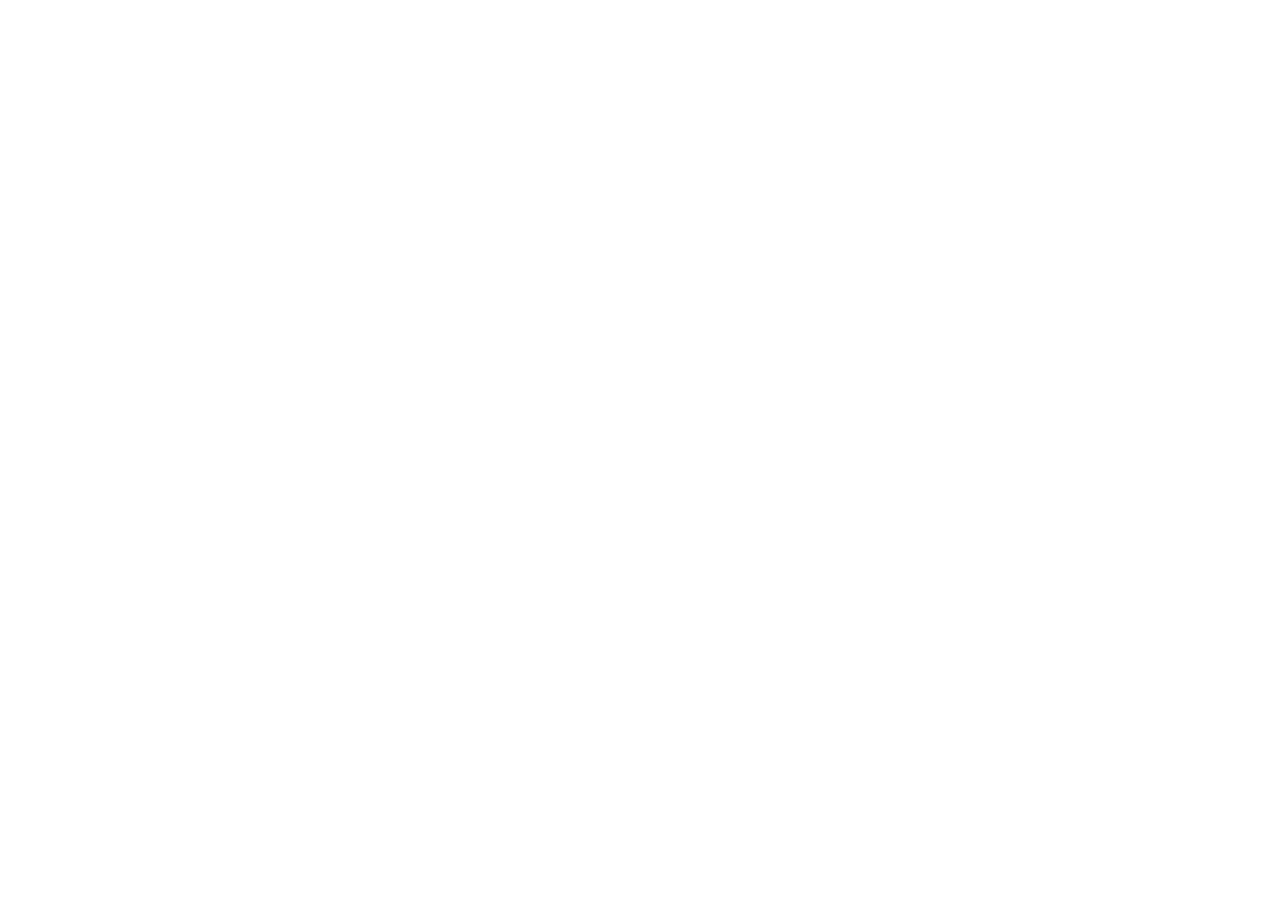
==== WebDev_Unit1/WDLesson1_1Practical/index.html @ dcc9d82d "htodog" ====
<!DOCTYPE html>
<!-- Lesson 1:How do we display text on a web page?
     Resources 
      https://www.w3schools.com/html/html_intro.asp
      https://www.w3schools.com/tags/tag_hr.asp
      https://www.w3schools.com/tags/tag_hn.asp
      https://www.w3schools.com/tags/tag_p.asp
-->

<html>
  <head>
    <!-- Challenge 1: Change the title of the page to Web Technologies -->
    <title>Page Title</title>
  </head>
  <body>
    <!-- Challenge 2: Create a heading, h1 for Web Technologies -->
    
    
    <!-- Challenge 3: Create a heading, h3 for HTML -->

    <!-- Challenge 4: Create a paragraph explaining what is HTML. At least 3 sentences. -->
    
    <!-- Challenge 4a: Insert a horizontal rule, hr -->

    
    <!-- Challenge 5: Create a heading, h3 for CSS -->
    
    <!-- Challenge 6: Create a paragraph explaining what is CSS.  At least 3 sentences. -->
    
    <!-- Challenge 6a: Insert a horizontal rule, hr -->
    
    <!-- Challenge 7: Create a heading, h3 for JavaScript -->
    
    <!-- Challenge 8: Create a paragraph explaining what is JavaScript.  At least 3 sentences. -->
    
    <!-- Challenge 8a: Insert a horizontal rule, hr -->
    
    
    <!-- Challenge Bonus: Similar to the concepts above add one more web technology using a heading and paragraph.  Here are some suggestions of concepts: JQuery, Bootstrap, AFrame -->
  </body>
</html>
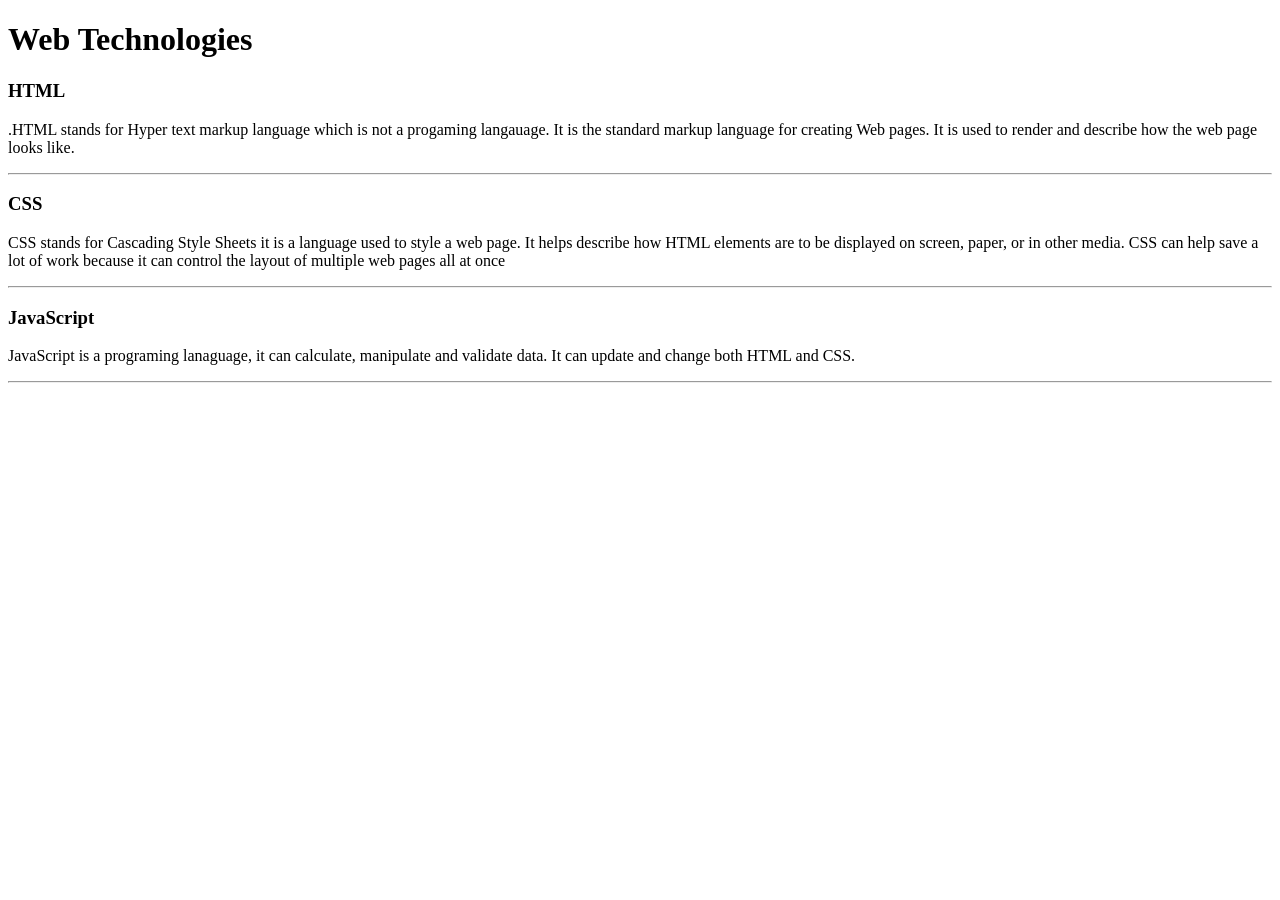
==== commit 31bcabd1: "work" ====
--- a/WebDev_Unit1/WDLesson1_1Practical/index.html
+++ b/WebDev_Unit1/WDLesson1_1Practical/index.html
@@ -10,31 +10,38 @@
 <html>
   <head>
     <!-- Challenge 1: Change the title of the page to Web Technologies -->
-    <title>Page Title</title>
+    <title> Web Technologies </title>
   </head>
   <body>
     <!-- Challenge 2: Create a heading, h1 for Web Technologies -->
-    
+    <h1> Web Technologies </h1>
     
     <!-- Challenge 3: Create a heading, h3 for HTML -->
+     <h3> HTML </h3>
 
     <!-- Challenge 4: Create a paragraph explaining what is HTML. At least 3 sentences. -->
+     <p>.HTML stands for Hyper text markup language which is not a progaming langauage. It is the standard markup language for creating Web pages. It is used to render and describe how the web page looks like.</p>
     
     <!-- Challenge 4a: Insert a horizontal rule, hr -->
+     <hr>
 
     
     <!-- Challenge 5: Create a heading, h3 for CSS -->
+     <h3> CSS </h3>
     
     <!-- Challenge 6: Create a paragraph explaining what is CSS.  At least 3 sentences. -->
+     <p> CSS stands for Cascading Style Sheets it is a language used to style a web page. It helps describe how HTML elements are to be displayed on screen, paper, or in other media. CSS can help save a lot of work because it can control the layout of multiple web pages all at once</p>
     
     <!-- Challenge 6a: Insert a horizontal rule, hr -->
+     <hr>
     
     <!-- Challenge 7: Create a heading, h3 for JavaScript -->
+     <h3> JavaScript </h3>
     
     <!-- Challenge 8: Create a paragraph explaining what is JavaScript.  At least 3 sentences. -->
-    
+    <p>JavaScript is a programing lanaguage, it can calculate, manipulate and validate data. It can update and change both HTML and CSS.</p>
     <!-- Challenge 8a: Insert a horizontal rule, hr -->
-    
+    <hr>
     
     <!-- Challenge Bonus: Similar to the concepts above add one more web technology using a heading and paragraph.  Here are some suggestions of concepts: JQuery, Bootstrap, AFrame -->
   </body>
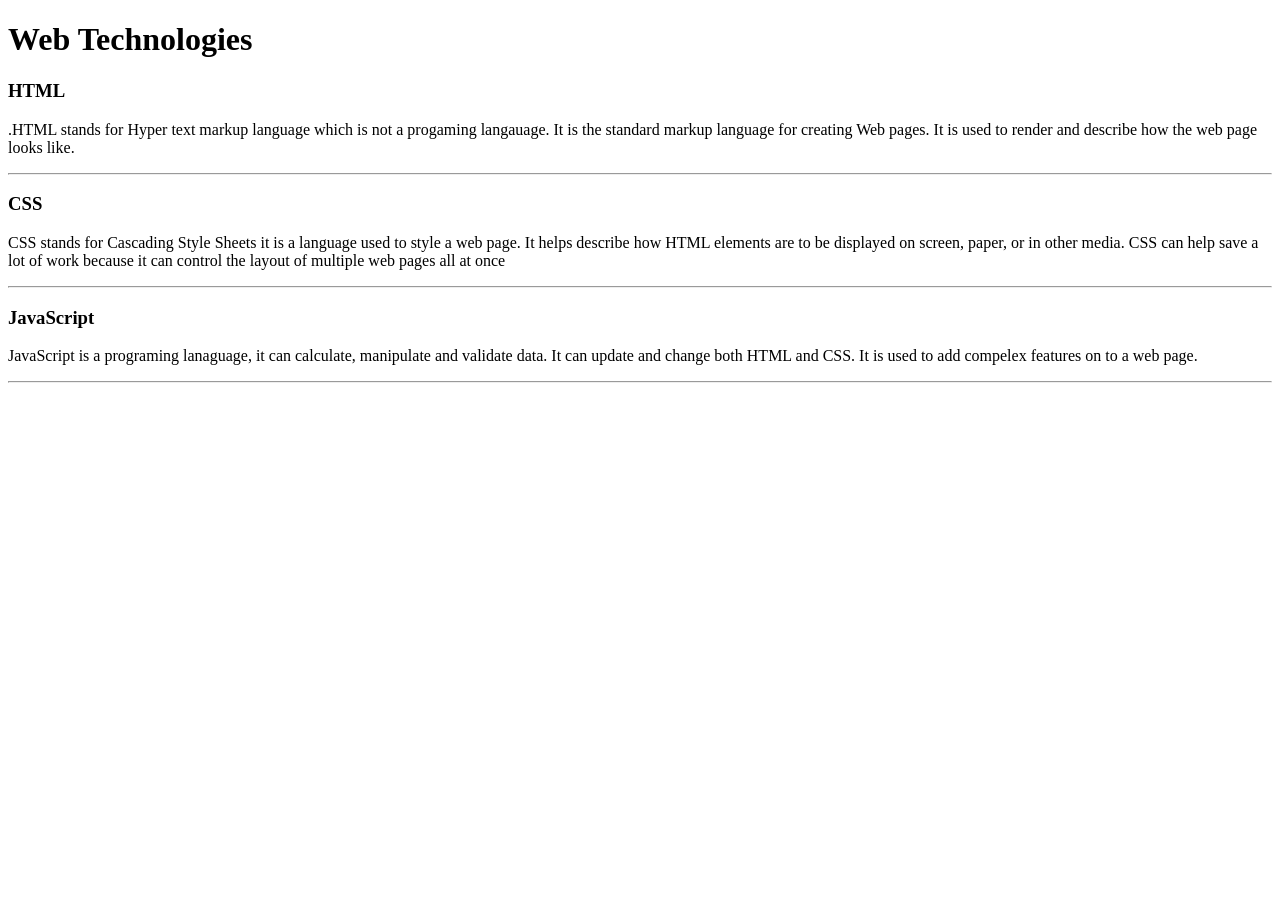
==== commit 65718bab: "work" ====
--- a/WebDev_Unit1/WDLesson1_1Practical/index.html
+++ b/WebDev_Unit1/WDLesson1_1Practical/index.html
@@ -39,7 +39,7 @@
      <h3> JavaScript </h3>
     
     <!-- Challenge 8: Create a paragraph explaining what is JavaScript.  At least 3 sentences. -->
-    <p>JavaScript is a programing lanaguage, it can calculate, manipulate and validate data. It can update and change both HTML and CSS.</p>
+    <p>JavaScript is a programing lanaguage, it can calculate, manipulate and validate data. It can update and change both HTML and CSS. It is used to add compelex features on to a web page.</p>
     <!-- Challenge 8a: Insert a horizontal rule, hr -->
     <hr>
     
